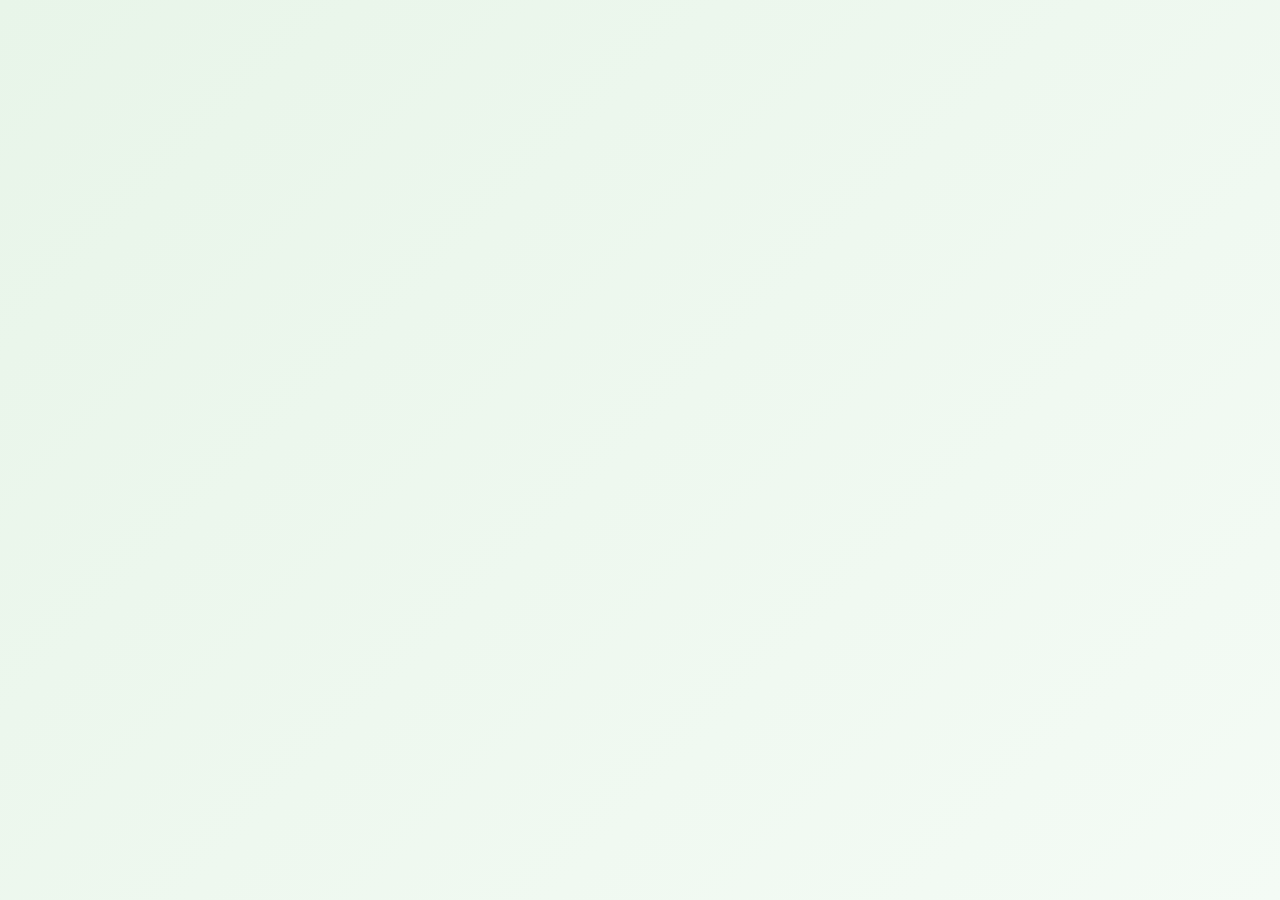
==== index.html @ b282df32 "Create index.html" ====
<!DOCTYPE html>
<html lang="en">
<head>
    <meta charset="UTF-8">
    <meta name="viewport" content="width=device-width, initial-scale=1.0">
    <link rel="stylesheet" href="style.css">
    <title>TechSustentável</title>
</head>
<body>
    
</body>
</html>
---- style.css ----
/* Reset básico */
* {
    margin: 0;
    padding: 0;
    box-sizing: border-box;
}

/* Configurações gerais */
body {
    font-family: Arial, Helvetica, sans-serif;
    background: linear-gradient(135deg, #e8f5e9, #f4fbf5);
    color: #263238;
    min-height: 100vh;
    padding: 40px 20px;
}

/* Container principal */
.container {
    max-width: 1200px;
    margin: 0 auto;
}

/* Título principal */
.Titulo {
    text-align: center;
    color: #1b5e20;
    font-size: clamp(2rem, 5vw, 3.5rem);
    line-height: 1.2;
    margin-bottom: 25px;
}

/* Texto de introdução */
.Introducao {
    max-width: 950px;
    margin: 0 auto 45px;
    text-align: center;
    color: #455a64;
    font-size: 1.1rem;
    font-weight: normal;
    line-height: 1.7;
}

/* Área dos cards */
.cards {
    display: grid;
    grid-template-columns: repeat(3, 1fr);
    gap: 28px;
}

/* Estilo geral dos cards */
.card1,
.card2,
.card3 {
    background-color: #ffffff;
    border-radius: 18px;
    overflow: hidden;
    box-shadow: 0 8px 20px rgba(46, 125, 50, 0.15);
    transition: transform 0.3s ease, box-shadow 0.3s ease;
    border-top: 5px solid #43a047;
}

.card1:hover,
.card2:hover,
.card3:hover {
    transform: translateY(-10px);
    box-shadow: 0 14px 28px rgba(46, 125, 50, 0.25);
}

/* Área das imagens */
.imagens {
    width: 100%;
    height: 220px;
    overflow: hidden;
}

.imagens img {
    width: 100%;
    height: 100%;
    object-fit: cover;
    display: block;
    transition: transform 0.4s ease;
}

.card1:hover img,
.card2:hover img,
.card3:hover img {
    transform: scale(1.08);
}

/* Título dos cards */
.titulo-card {
    color: #2e7d32;
    font-size: 1.3rem;
    line-height: 1.3;
    padding: 22px 22px 10px;
}

/* Texto dos cards */
.texto-card {
    color: #546e7a;
    font-size: 1rem;
    line-height: 1.6;
    padding: 0 22px 25px;
}

/* Responsividade para tablets */
@media (max-width: 900px) {
    .cards {
        grid-template-columns: repeat(2, 1fr);
    }

    .card3 {
        grid-column: span 2;
        max-width: 50%;
        margin: 0 auto;
    }
}

/* Responsividade para celulares */
@media (max-width: 600px) {
    body {
        padding: 25px 15px;
    }

    .Titulo {
        font-size: 2rem;
    }

    .Introducao {
        font-size: 1rem;
        text-align: justify;
        margin-bottom: 30px;
    }

    .cards {
        grid-template-columns: 1fr;
        gap: 22px;
    }

    .card3 {
        grid-column: auto;
        max-width: 100%;
    }

    .imagens {
        height: 200px;
    }
}
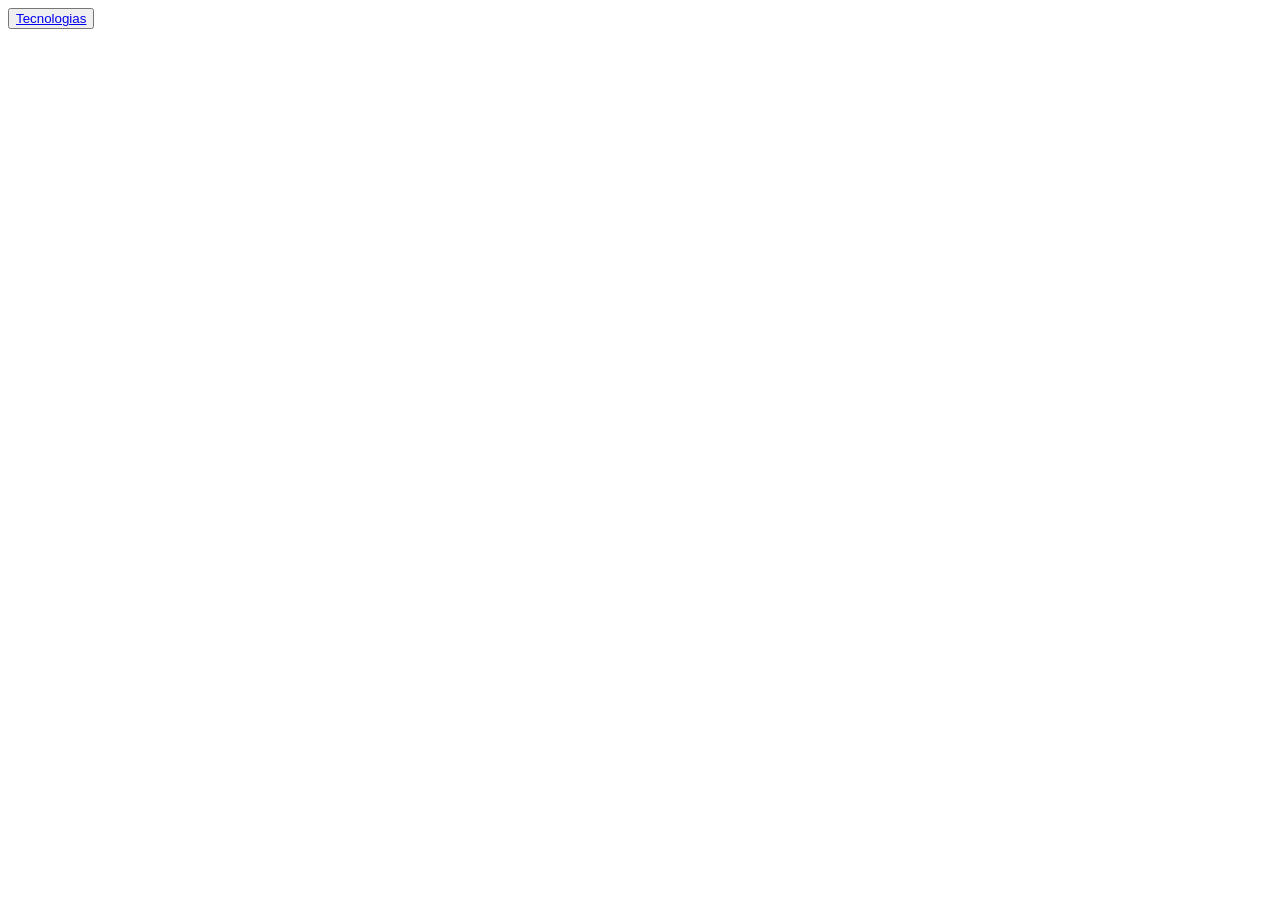
==== commit 98524926: "adiciona o botão para tecnologia" ====
--- a/index.html
+++ b/index.html
@@ -7,6 +7,8 @@
     <title>TechSustentável</title>
 </head>
 <body>
-    
+    <button>
+        <a href="tecnologia.html">Tecnologias</a>
+    </button>
 </body>
 </html>
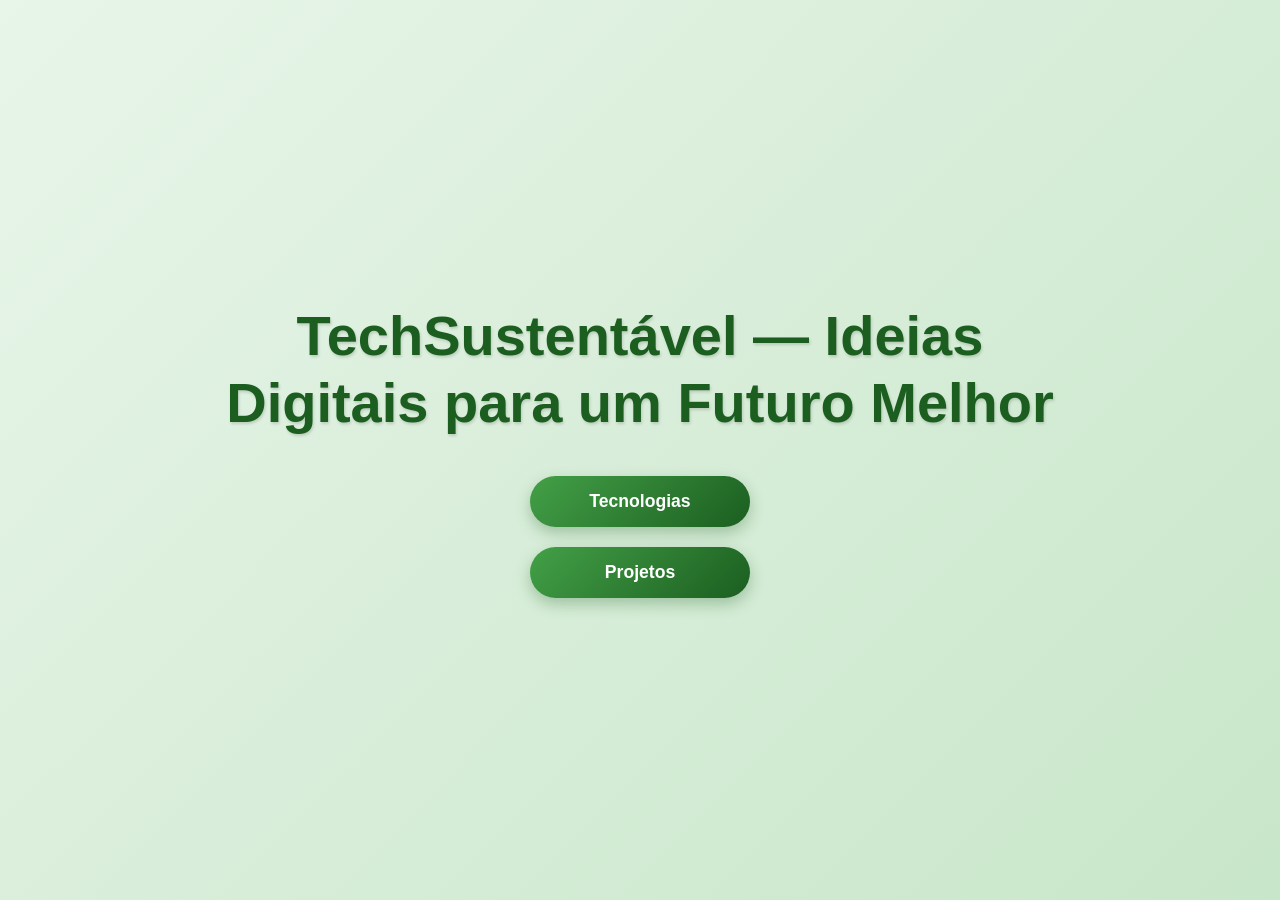
==== commit 1255e4ff: "Css da pagina inicial" ====
--- a/index.html
+++ b/index.html
@@ -3,12 +3,16 @@
 <head>
     <meta charset="UTF-8">
     <meta name="viewport" content="width=device-width, initial-scale=1.0">
-    <link rel="stylesheet" href="style.css">
+    <link rel="stylesheet" href="Css/index.css">
     <title>TechSustentável</title>
 </head>
 <body>
+    <h1 class="Titulo">TechSustentável — Ideias Digitais para um Futuro Melhor</h1>
     <button>
         <a href="tecnologia.html">Tecnologias</a>
     </button>
+    <button>
+        <a href="projetos.html">Projetos</a>
+    </button>
 </body>
 </html>
--- a/Css/index.css
+++ b/Css/index.css
@@ -0,0 +1,87 @@
+/* Configurações gerais */
+* {
+    margin: 0;
+    padding: 0;
+    box-sizing: border-box;
+}
+
+body {
+    min-height: 100vh;
+    display: flex;
+    flex-direction: column;
+    align-items: center;
+    justify-content: center;
+    gap: 20px;
+    padding: 30px;
+    font-family: Arial, Helvetica, sans-serif;
+    text-align: center;
+    background: linear-gradient(135deg, #e8f5e9, #c8e6c9);
+    color: #1b5e20;
+}
+
+/* Título */
+.Titulo {
+    max-width: 850px;
+    margin-bottom: 20px;
+    font-size: clamp(2rem, 5vw, 3.5rem);
+    line-height: 1.2;
+    color: #1b5e20;
+    text-shadow: 1px 2px 3px rgba(0, 0, 0, 0.15);
+}
+
+/* Botões */
+button {
+    width: 220px;
+    padding: 15px 20px;
+    border: none;
+    border-radius: 30px;
+    background: linear-gradient(135deg, #43a047, #1b5e20);
+    box-shadow: 0 6px 15px rgba(27, 94, 32, 0.3);
+    cursor: pointer;
+    transition: transform 0.3s ease, box-shadow 0.3s ease,
+        background 0.3s ease;
+}
+
+/* Links dentro dos botões */
+button a {
+    display: block;
+    color: #ffffff;
+    font-size: 1.1rem;
+    font-weight: bold;
+    text-decoration: none;
+}
+
+/* Efeito ao passar o mouse */
+button:hover {
+    transform: translateY(-5px);
+    background: linear-gradient(135deg, #66bb6a, #2e7d32);
+    box-shadow: 0 10px 22px rgba(27, 94, 32, 0.4);
+}
+
+/* Efeito ao clicar */
+button:active {
+    transform: translateY(0);
+    box-shadow: 0 4px 8px rgba(27, 94, 32, 0.3);
+}
+
+/* Acessibilidade ao navegar pelo teclado */
+button:focus-visible {
+    outline: 3px solid #81d4a3;
+    outline-offset: 4px;
+}
+
+/* Responsividade */
+@media (max-width: 600px) {
+    body {
+        padding: 20px;
+    }
+
+    .Titulo {
+        font-size: 2rem;
+    }
+
+    button {
+        width: 100%;
+        max-width: 220px;
+    }
+}
